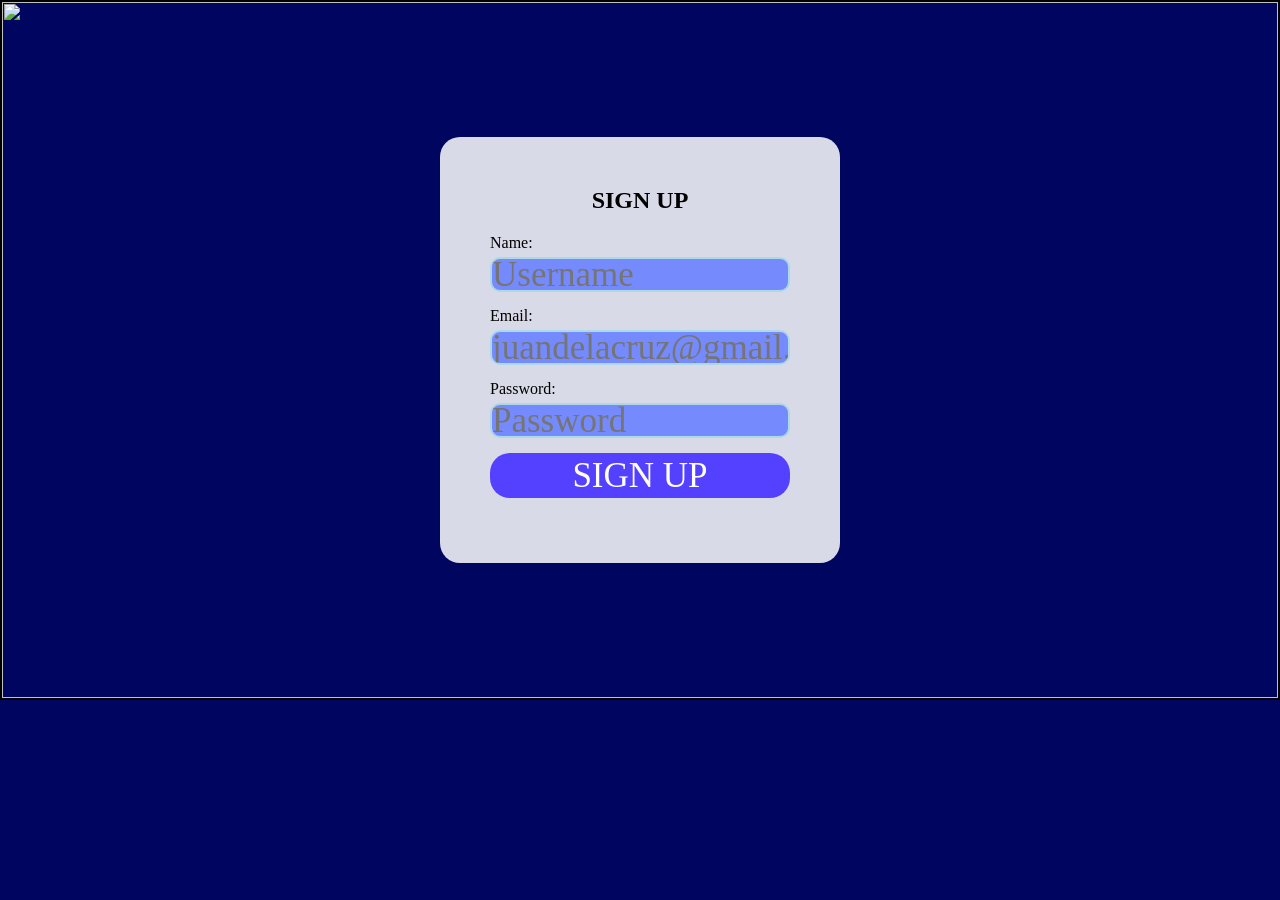
==== login.html @ 3d503ce9 "Add files via upload" ====
<!DOCTYPE html>
<html lang="en">
<head>
    <title>Document</title>
    <link rel="stylesheet" href="calcu.css">
</head>
<body>
   <div class="card">

    <img src="img/homebg.png" class="loginimg">

    <form action="index.html">
        <h2><b>SIGN UP</b></h2>

        <label>Name:</label>
        <input type="text" placeholder="Username" required>

        <label>Email:</label>
        <input type="email" placeholder="juandelacruz@gmail.com" required>

        <label>Password:</label>
        <input type="password" placeholder="Password" required>

        <a href="index.html"><input type="submit" value="SIGN UP"></a>
        
    </form>

</div>
    


    
    

</div>
</body>
</html>
---- calcu.css ----
* {
    margin: 0;
    padding: 0;
    box-sizing: border-box;
    font-family: 'Times New Roman', Times, serif;
}

html {
    scroll-behavior: smooth;
}

body {
    font-family: Arial, sans-serif;
    background: #00065f;
}

/* NAVIGATION ( ALL )*/

nav {
    position: fixed;
    top: 0;
    width: 100%;
    height: 70px;

    display: flex;
    justify-content: flex-end;
    align-items: center;

    gap: 25px;
    padding: 0 30px;

    background: transparent;

    z-index: 1000;
}

.logo {
    height: 40px;
    width: 40px;
}
nav .nav-title {
    margin-right: auto;
    color: #60a5ff;
}

nav a {
    color: #60a5ff;
    text-decoration: none;
    font-family: "Times New Roman", serif;
    font-size: 16px;
}

.nav-title {
    color: white;
    font-family: "Times New Roman", serif;
    font-size: 30px;
}

nav a:hover {
    color: white;
}


/* FIRST PAGE ( HOME PAGE ) */

.home {
    position: relative;
    width: 100%;
    height: 100vh;
    overflow: hidden;
}

.home img {
    width: 100%;
    height: 100%;
    object-fit: cover;
}

.home-text {
    position: absolute;
    top: 50%;
    left: 10%;
    transform: translateY(-50%);
    color: white;
}

.home-text h1 {
    font-size: 55px;
    margin-bottom: 15px;
}


.home-text p {
    font-size: 17px;
    margin-bottom: 30px;
}

.lax {
    font-size: 70px;
    margin-bottom: 15px;
    color:#4e96ed
}

.home-text a {
    padding: 15px 30px;
    background: #4f7cff;
    color: white;
    text-decoration: none;
    border-radius: 30px;
    margin-top: 15px;
   

}

/* FOR ADDS AND TEXT ( HOME PAGE ) */
.boxes {
    width: 100%;
    min-height: 150vh;
    background-color: #fff;

    display: flex;
    justify-content: center;
    align-items: flex-end;
    gap: 35px;
}

.leftbox {
    width: 320px;
    height: 500px;
    background-color: #00bfff;
    border: 2px solid black;
    border-radius: 30px;    
    flex-shrink: 0;
}
.middlebox {
    width: 320px;
    height: 500px;
    background-color: #5441ff;
    border: 2px solid black;
    border-radius: 30px;
    flex-shrink: 0;
}
.rightbox {
    width: 320px;
    height: 500px;
    background-color: #00bfff;
    border: 2px solid black;
    border-radius: 30px;
    flex-shrink: 0;
}

/* TEXT */
/* LEFT BOX */
.leftbox {
    width: 350px;
    height: 500px;
    position: relative;
}


/* PLAN */

.leftbox > p:first-child {
    position: absolute;
    top: 0px;
    left:0px;

    margin: 0;
    font-size: 15px;
}


/* DESCRIPTION */

.leftbox > p:nth-of-type(2) {
    position: absolute;
    top: 70px;
    left: 0px;
    right: 20px;

    margin: 0;
    font-size: 14px;
    line-height: 1.3;
    text-align: left;
}


/* PRICE */

.leftbox h1 {
    position: absolute;
    top: 155px;
    left: 0px;

    margin: 0;
    font-size: 38px;
}


.leftbox h1 sup {
    font-size: 12px;
    font-weight: normal;
}


/* FEATURES */

.leftbox .text {
    position: absolute;
    top: 225px;
    left: 30px;
    right: 20px;

    margin: 0;
    text-align: left;
}


.leftbox .text p {
    font-size: 13px;
    margin: 0 0 11px 0;
    line-height: 1.3;
}


/* BUTTON */

.leftbox > a {
    position: absolute;
    bottom: 30px;
    left: 65px;

    height: 50px;
    width: 200px;
    background: #5441ff;
    color: white;
    text-decoration: none;
    border-radius: 30px;

    margin-top: 10px;

    display: flex;
    align-items: center;
    justify-content: center;
}

/* MIDDLE BOX */
.middlebox {
    width: 350px;
    height: 500px;
    position: relative;
    color: white;
}

.middlebox > p:first-child {
    font-size: 15px;
    margin-left: 30px;
    margin-top: 30px;
}


.middlebox > p:nth-of-type(2) {
    font-size: 14px;
    line-height: 1;
    text-align: left;
    margin-left: 30;
    margin-right: 20px;
    margin-bottom: 30px;
}

/* PRICE */

.middlebox h1 {
    position: absolute;
    top: 155px;
    left: 30px;

    margin: 0;
    font-size: 38px;
    color: white;
}


.middlebox h1 sup {
    font-size: 12px;
    font-weight: normal;
    color: white;
}


/* FEATURES */

.middlebox .text1 {
    position: absolute;
    top: 225px;
    left: 30px;
    right: 20px;

    margin: 0;
    color: white;
}


.middlebox .text1 p {
    margin: 0 0 15px 0;

    font-size: 13px;
    line-height: 1.3;
    color: white;
}


/* BUTTON */

.middlebox > a {
    position: absolute;
    bottom: 30px;
    left: 65px;

    padding: 15px 30px;

    background: #00bfff;
    color: black;

    text-decoration: none;
    border-radius: 30px;

    margin: 0;
}

/* RIGHT  BOX */
.rightbox {
    width: 350px;
    height: 500px;
    position: relative;
}


/* PLAN */

.rightbox > p:first-child {
    position: absolute;
    top: 30px;
    left: 30px;

    margin: 0;
    font-size: 15px;
}


/* DESCRIPTION */

.rightbox > p:nth-of-type(2) {
    position: absolute;
    top: 70px;
    left: 30px;
    right: 20px;

    margin: 0;
    font-size: 14px;
    line-height: 1.3;
    text-align: left;
}


/* PRICE */

.rightbox h1 {
    position: absolute;
    top: 155px;
    left: 30px;

    margin: 0;
    font-size: 38px;
}


.rightbox h1 sup {
    font-size: 12px;
    font-weight: normal;
}


/* FEATURES */

.rightbox .text {
    position: absolute;
    top: 225px;
    left: 30px;
    right: 20px;

    margin: 0;
    text-align: left;
}


.rightbox .text p {
    font-size: 13px;
    margin: 0 0 11px 0;
    line-height: 1.3;
}


/* BUTTON */

.rightbox > a {
    position: absolute;
    bottom: 30px;
    left: 65px;

    padding: 15px 30px;
    background: #5441ff;
    color: white;
    text-decoration: none;
    border-radius: 30px;

    margin: 0;
}




.calculator-page {
    position: relative;
    min-height: 100vh;
}

.pricing-overlay {
    display: none;

    position: fixed;
    top: 0;
    left: 0;
    width: 100%;
    height: 100vh;

    background: rgba(0, 0, 0, 0.45);
    backdrop-filter: blur(8px);

    z-index: 1000;

    justify-content: center;
    align-items: center;
}

.boxes1  {
    width: auto;
    min-height: auto;
    background: transparent;

    display: flex;
    justify-content: center;
    align-items: center;
    gap: 35px;
}





/* SECOND PAGE ( CALCULATOR )*/

.calcu1 {
    max-width: 360px;
    width: 100%;
    height: 530px;

    border-radius: 15px;
    margin-top: 100px;
    margin-left: 450px;
    margin-bottom: 100px;
    
    padding: 15px 25px 25px;

    border: 2px solid #00c8ff;

    background-color: rgba(19, 27, 65, 0.991);
}


input {
    width: 100%;
    height: 70px;

    border: 2px solid lightblue;
    background-color: rgb(117, 139, 253);

    font-size: 35px;
    border-radius: 10px;
    color: white;

    font-family: 'Times New Roman', Times, serif;
}


.buttons {
    display: grid;

    grid-gap: 10px;
    grid-template-columns: repeat(5, 1fr);

    width: 100%;
    height: 400px;

    border-radius: 10px;
    border: 3px solid rgb(0, 0, 95);

    margin-top: 15px;

    padding: 10px;

    background-color: rgba(255, 255, 255, 0.2);
}


.buttons button {
    height: 50px;
    width: 61px;

    background-color: white;

    border: 2px solid rgb(0, 0, 95);

    font-family: 'Times New Roman', Times, serif;
    font-size: 15px;
    color: #080101;
    

    border-radius: 5px;

    cursor: pointer;
}

.buttons button:hover {
    background-color: #65adff;
}



.leftbox > p:first-child {
    font-size: 15px;
    margin-left: 30px;
    margin-top: 30px;
}

.leftbox > p:nth-of-type(2) {
    font-size: 14px;
    line-height: 1;
    text-align: left;
    margin-left: 30;
    margin-right: 20px;
    margin-bottom: 30px;
}

.leftbox h1 {
    font-size: 38px;
    margin-left: 30px;
    margin-bottom: 30px;
}

.leftbox h1 sup {
    font-size: 12px;
    font-weight: normal;
}

.text {
    text-align: left;
    margin-bottom: 20px;
    margin-left: 30px;
    margin-right: 20px;
}

.text p {
    font-size: 13px;
    margin-bottom: 10px;
    line-height: 1.3;
}

.leftbox a {
    display: inline-block;
    font-size: 14px;
    padding: 10px 25px;
    text-decoration: none;
    
}

/* LOGIN PAGE */
.card {
    width: 100%;
    height: 700px;

    position: relative;
    overflow: hidden;


    border: 2px solid black;

    display: flex;
    justify-content: center;
    align-items: center;
    
}

.loginimg {
    position: absolute;

    width: 100%;
    height: 100%;
    object-fit: cover;
}

.card form {
    position: relative;
    z-index: 2;

    width: 400px;
    padding: 50px;

    background: rgba(255, 255, 255, 0.85);
    border-radius: 20px;

    box-sizing: border-box;
}

.card form h2 {
    text-align: center;
    margin: 0 0 20px;
    
}

.card form label {
    display: block;
    margin-bottom: 5px;
}

.card form input {
    width: 100%;
    height: 35px;
    margin-bottom: 15px;
    
}

.card form input[type="submit"] {
    height: 45px;
    border: none;
    border-radius: 20px;
    background: #5441ff;
    color: white;
}
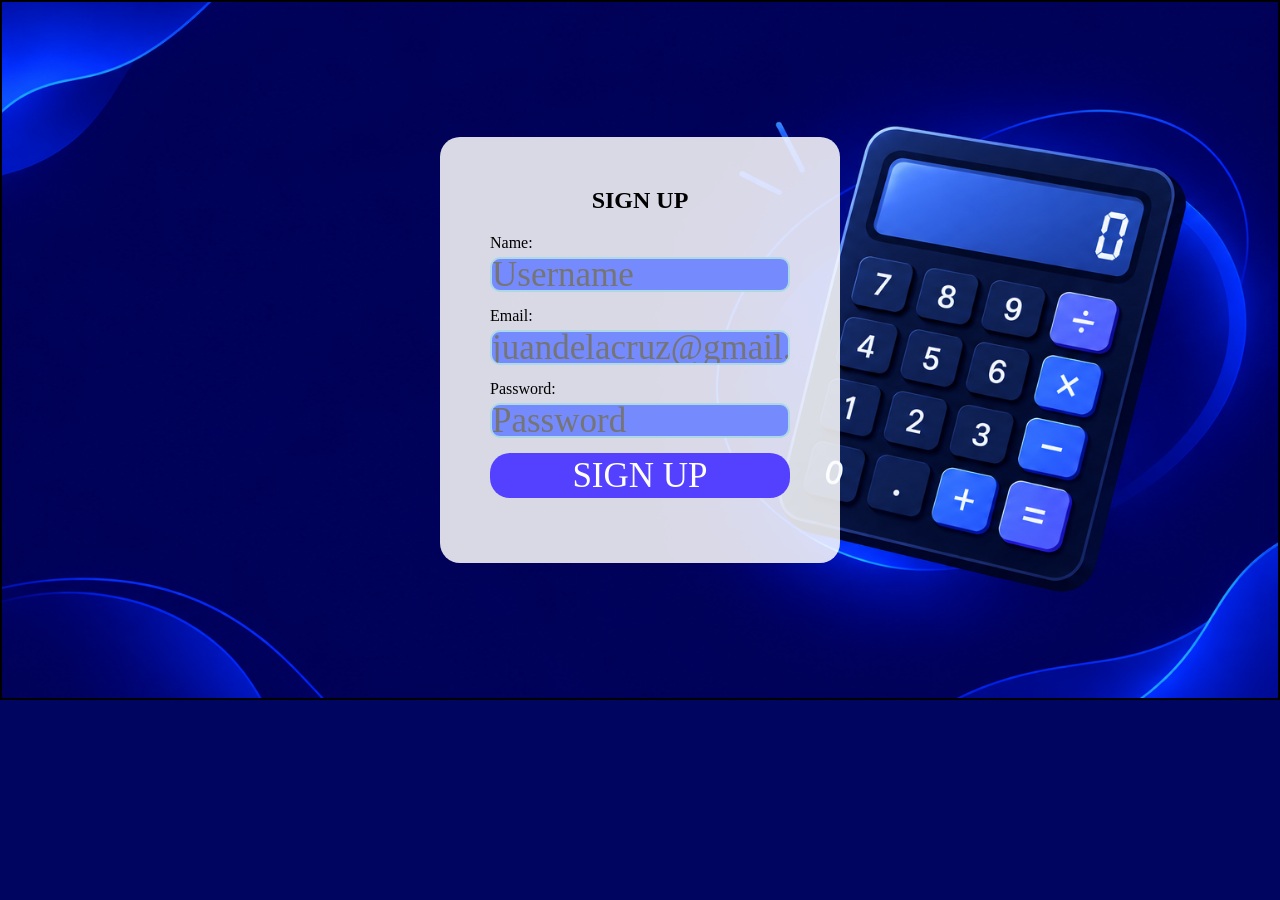
==== commit c4cac923: "Fix image source path in signup form" ====
--- a/login.html
+++ b/login.html
@@ -7,7 +7,7 @@
 <body>
    <div class="card">
 
-    <img src="img/homebg.png" class="loginimg">
+    <img src="homebg.png" class="loginimg">
 
     <form action="index.html">
         <h2><b>SIGN UP</b></h2>
@@ -34,4 +34,4 @@
 
 </div>
 </body>
-</html>+</html>
